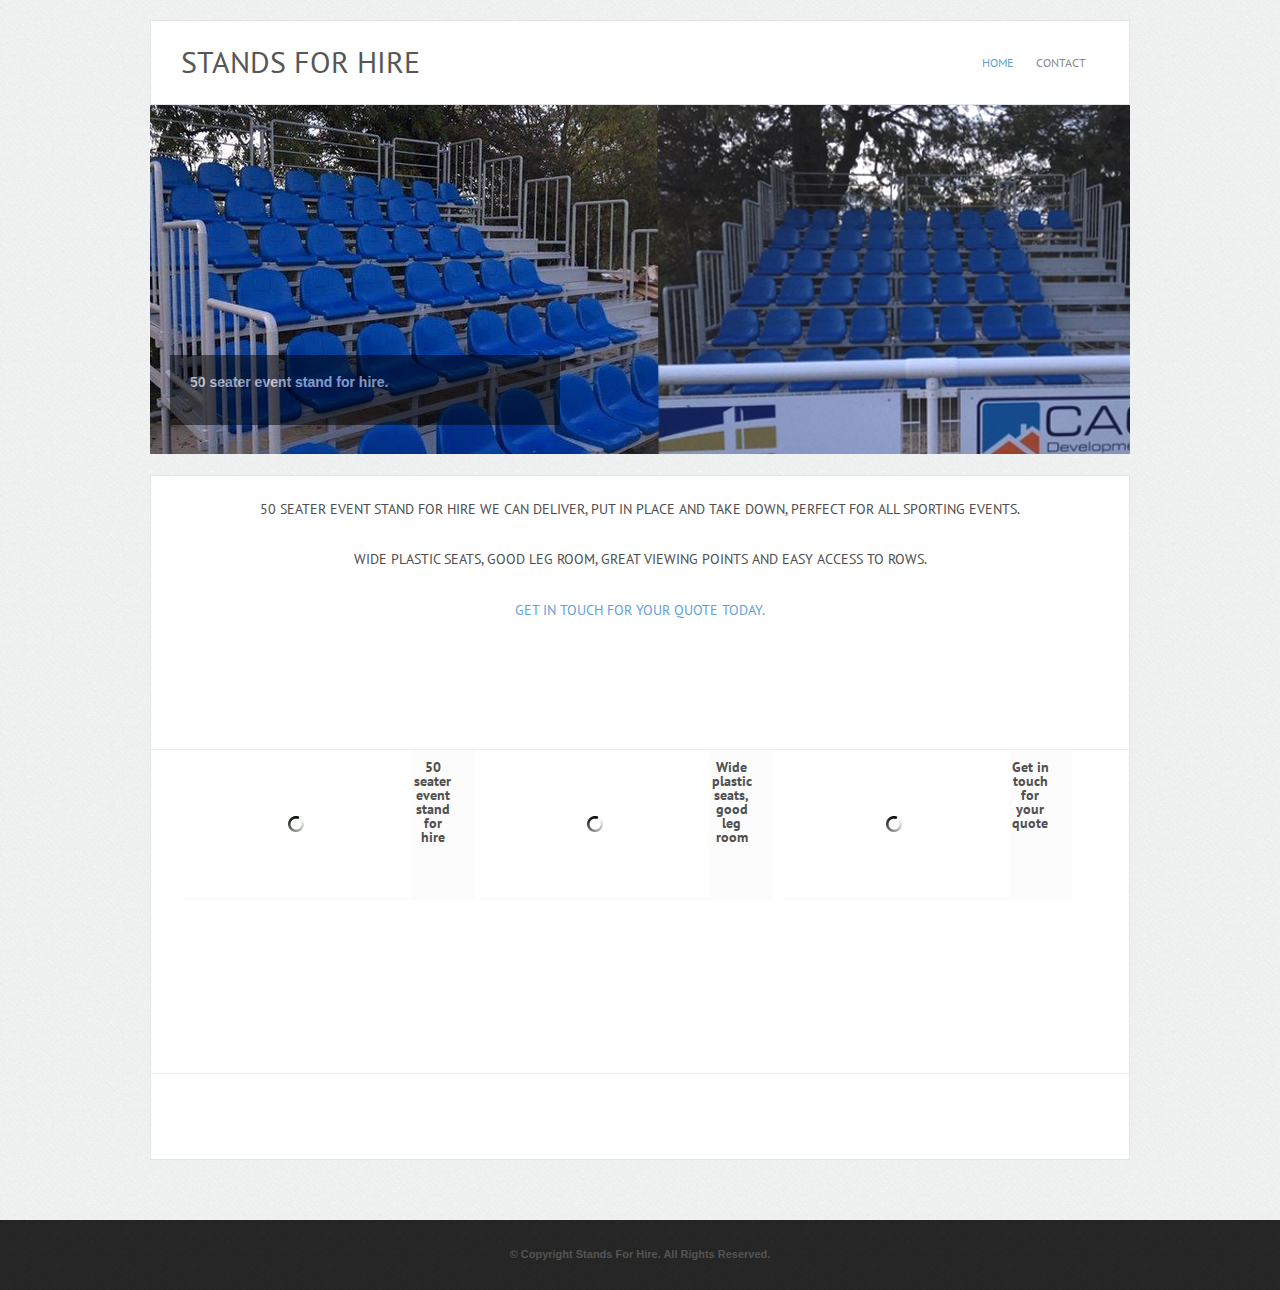
==== index.html @ fceca92c "initial commit" ====
<!DOCTYPE html PUBLIC "-//W3C//DTD XHTML 1.0 Transitional//EN" "http://www.w3.org/TR/xhtml1/DTD/xhtml1-transitional.dtd">

<html xmlns="http://www.w3.org/1999/xhtml">
	<head>
	<title>Stands For Hire - 50 seater event stand for hire.</title>
<meta name="description" content="50 seater event stand for hire we can deliver, put in place and take down, perfect for all sporting events.
 ">
<meta name="keywords" content="Event stands for hire" />
<meta name="robots" content="index, follow" />
	<meta name="viewport" content="width=device-width, initial-scale=1, maximum-scale=1">
	<meta http-equiv="Content-Type" content="text/html; charset=UTF-8" />
	<link href="css/style.css" rel="stylesheet" type="text/css" />
	<link href="css/respon.css" rel="stylesheet" type="text/css" />
	<script src="js/jquery.min.js"></script>
	<script src="js/scripts.js"></script>
	<!--ui_totop START -->
	<link href="ui_totop/css/ui.totop.css" rel="stylesheet" />
	<script src="ui_totop/js/jquery.ui.totop.js" charset="utf-8"></script>
	<!-- ui_totop END -->
	<!-- DC Twitter Starts -->
	<link href="twitter_tweet/jquery.tweet.css" rel="stylesheet" />
	<script src="twitter_tweet/jquery.tweet.js" charset="utf-8"></script>
	<!-- DC Twitter End -->
	<!-- DC jflickrfeed Starts -->
	<link href="flickr/css/dc_jflickrfeed.css" type="text/css" rel="stylesheet" />
	<script src="flickr/js/jflickrfeed.js"></script>
	<!-- DC jflickrfeed: Colorbox Lightbox -->
	<link href="flickr/js/colorbox/colorbox.css" rel="stylesheet" type="text/css" media="screen" />
	<script src="flickr/js/colorbox/jquery.colorbox-min.js"></script>
	<!-- DC jflickrfeed Ends -->
	<!-- slides START -->
	<link rel="stylesheet" href="ios_slider/css/ios_slider.css" type="text/css" media="screen" />
	<script src="ios_slider/js/jquery.iosslider.js"></script>
	<script type="text/javascript" src="ios_slider/js/setting.js"></script>
	<!-- slides END -->
	<!-- preloader Start -->
	<link href="preloader/css/preloader.css" rel="stylesheet" />
	<script src="preloader/js/jquery.preloader.js" charset="utf-8"></script>
	<!-- preloader END -->
	<!-- prettyPhoto Start -->
	<link rel="stylesheet" type="text/css" href="prettyPhoto/css/prettyPhoto.css" />
	<script type="text/javascript" src="prettyPhoto/js/jquery.prettyPhoto.js"></script>
	<!-- prettyPhoto END -->
	<!-- superfish -->
	<link rel="stylesheet" media="screen" href="superfish/css/superfish.css" />
	<script  src="superfish/js/superfish-1.4.8/js/hoverIntent.js"></script>
	<script  src="superfish/js/superfish-1.4.8/js/superfish.js"></script>
	<script  src="superfish/js/superfish-1.4.8/js/supersubs.js"></script>
	<script  src="js/selectnav.min.js"></script>
	<!-- ENDS superfish -->
	<!-- START slider1 -->
	<link rel="stylesheet" href="css/website.css" type="text/css" media="screen"/>
	<script type="text/javascript" src="js/jquery.tinycarousel.min.js"></script>
	<script type="text/javascript">
		$(document).ready(function(){
			$('#slider1').tinycarousel();
			$('#slider2').tinycarousel();
		});
	</script>
	<!-- END slider1 -->
	<!-- Config User Intarface Box Import START -->
	<script type="text/javascript" src="js/head_html_default_block.js"></script>
	<script type="text/javascript" src="js/head_html_block.js"></script>
	<!-- Config User Intarface Box Import END -->

	</head>
	<body>
    <div class="body_pattern">
      <div class="main_resize">
				<br>
        <div class="clr"></div>
        <div class="main_resize_bg">
          <div class="logo"><a href="index.html">Stands For Hire</a></div>
          <nav>
            <script type="text/javascript" src="js/menu_html_block.js"></script>
          </nav>
          <!-- /menu -->
          <div class="clr"></div>
        </div>
        <div class="slider_box">
          <div class = 'iosSlider'>
            <div class = 'slider'>
              <div class = 'item' id = 'item1'>
                <div class = 'caption'> <span><strong>50 seater event stand for hire.</strong><br />
                  <br />
                </div>
              </div>
            </div>
          </div>
          <div class="clr"></div>
          <div class="clr"></div>
        </div>
        <div class="clr"></div>
      </div>
      <div class="clr"></div>
      <!--main_resize end  -->
      <div class="clr"></div>
      <div class="main_resize" id="gallery">
        <div class="main_resize_bg">
          <div class="columns">
            <div class="top_text">
							50 seater event stand for hire we can deliver, put in place and take down, perfect for all sporting events. <br /><br /><br />
							Wide plastic seats, good leg room, great viewing points and easy access to rows. <br /><br /><br />
							<a href="contact.html">Get in touch for your quote today.</a><br /><br /><br /><br /><br /><br /><br />
            </div>
            <div class="clr"></div>
            <div id="slider1">
              <div class="viewport">
                <ul class="overview" style="width: 100%">
                  <li>
                    <div class="center_small_box"> <img  src="images/small-stand1.png" alt="Image" border="0" />
                      <h3> 50 seater event stand for hire</h3>
                    </div>
                  </li>
									<li>
                    <div class="center_small_box"> <img  src="images/small-stand2.png" alt="Image" border="0" />
                      <h3> Wide plastic seats, good leg room</h3>
                    </div>
                  </li>
									<li>
										<div class="center_small_box"> <a href=""> <img src="images/small-stand3.png" alt="Image" border="0" /></a>
											<h3> <a href="contact.html">Get in touch for your quote</a></h3>
										</div>
									</li>
                </ul>
                <div class="clr"></div>
              </div>
              <div class="clr"></div>
            </div>
            <div class="clr"></div>
            <div class="bg_mar"></div>
            <div class="clr"></div>


            <div class="block_margin"></div>
            <div class="clr"></div>
          </div>

          <!--main_resize end  -->
          <div class="clr"></div>
        </div>
        <!--main_resize_bg end  -->
        <div class="clr"></div>
      </div>
      <div class="block_margin"></div>

      <div class="footer">
        <div class="main_resize"> &copy; Copyright Stands For Hire. All Rights Reserved.</div>
        <!--main_resize end  -->
        <div class="clr"></div>
      </div>
    </div>
</body>
</html>
---- css/style.css ----
body_pattern@charset "utf-8";
* { border:0; margin:0 auto; padding:0; outline:none; }
ol, ul, li { list-style:none; }
a { text-decoration:none; }
body { width:100%; margin:0; padding:0; font:normal 12px/150% "Liberation sans", Arial, Helvetica, sans-serif; }
.body_pattern { background: url(../images/main_bg.png);}
.clr { clear:both; padding:0; margin:0; width:auto; font-size:0px; line-height:0px; }
.bg { clear:both; padding:0; margin:20px 0 40px 0; width:auto; border-bottom:1px solid #eeeeee; }
.bg_mar { clear:both; margin:0 -35px; padding:25px 0; border-bottom:1px solid #ededed;}
.sm_bg_bottom { clear:both; background:url(../images/shadow.png) center bottom no-repeat; height:13px;  width:100%; margin:-2px -2px -15px -2px; }
.block_margin { clear:both; margin:20px 0 60px 0; }
.fl { float:left; }
.fl-img { float:left; padding:20px; }
.fr { float:right; }
.fl_t { text-align:left;}
.pad_inside { padding:20px 0;}
h1, h2, h3, h4 { line-height: 120%; }
a { color:#e05d1f;}
p { padding:5px 0;}
h1 { color:#555; font-size:24px; font-weight:bold; padding:20px 0; text-align:left;}
h1 small { color:#939292; font-weight:normal;}
h2 { font-size:12px; color:#555; padding:15px 0 30px 0; display:block; text-transform:uppercase; font-weight:normal; }
h2 small { color:#939292; font-weight:normal;}
h3 small { color:#939292; font-weight:normal;}
figure { margin:0; }
.maps_view { width:99%; height:300px; float:left; position:relative; max-height:100%; max-width:100%; }
iframe { border: 0; margin:0px; padding:0px; outline: none; }
/* responsive image */
img { max-width: 100%; height: auto; }


@media \0screen {
img { width: auto; /* for ie 8 */ }
}

/* IMG  */
a.pic { display: block; position: relative; padding:0; margin:0;}
img.margin_right { margin:0 20px 0 0; }
a.pic img.h { position :absolute; padding:0; top:-1px; bottom:0;  left:0px; visibility:hidden; height: 100%; width: 100%; }
a.pic:hover img.h { background:url(../images/img_z.png) center no-repeat; visibility:visible; }
/* main_page */
.main_resize { width:980px; margin:0 auto; padding:0; max-width: 98%; overflow:; }
.main_resize_bg { border:1px solid #e3e4e4; background:#fff; padding:25px 30px;}
/* header */
.header_text { float:left; width:auto; font-size:11px; color:#ababab; padding:17px 0; margin:0; }
.header_text a { color:#ababab; padding:0 5px;}
/* logo */
.logo { float:left; padding:6px 0 0 0; margin:0; }
.logo a { font-size:30px; color:#565656; text-transform:uppercase; }
/* top_text */
.top_text { margin:0 -35px; padding:0 0 30px 0; border-bottom:1px solid #ededed; line-height:1.2em; font-weight:normal; text-align:center; font-size:14px; text-transform:uppercase; color:#4e4d4d; }
.top_text small { font-size:12px; color:#939292; text-transform:none; }
/* slider_box */
.slider_box { margin:0 auto; padding:0 0 20px 0; }
.slider_box img { padding:0; }
/* center_small_box */
.small_box { width:33%; margin:0 2% 0 0; float:left;}
.center_small_box { margin:0 2% 0 0; float:left; padding:0; width: 100%; margin: 0 auto; }
.center_small_box { padding:0 0 2px 0; background:#fcfcfc;}
.center_small_box:hover { border-bottom:2px solid #64a1d9; padding:0;}
.center_small_box h3 { color:#515050; padding:10px 20px; font-size:14px; text-align:center; line-height:1em; margin:0;}
.center_small_box p { padding:5px 20px; color:#b7b7b7; font-size:11px; }
.small_box h2 { background:#f4f4f4; padding:0; margin:0; font-weight:bold; }
.small_box h2 img { float:left; }
.small_box h2 span { float:left; margin:15px 0 0 15px; white-space:nowrap; overflow:hidden; }

/* Portfolio pages */
.port3 { width:31%; float:left; margin:0 2% 0 0;}
.port2 { width:48%; float:left; margin:0 2% 0 0;}
.center_small_box.port1 { width:99%; margin:25px 0;}
/* BLOG PAGES */
/* left_side */
.left_side_big {  width:30%; float:left; margin:0 7px 15px 0;}
.left_side_big.r {  float:right; margin:0 0 15px 0;}
.left_side_big.last { width:30%; float:right; margin:0 0 15px 0;}
.left_side { float:left; margin:0 7px 15px 0; padding:0;}
.left_side.last { float:right; margin:0 0 15px 0;}

.left_side.small {  width:23%;}
/* ul li */
.left_side_big ul { list-style:none; margin:10px 0; padding:0;}
.left_side_big ul li { padding:5px 10px; margin:3px 0;  background:#eee; color:#333;}
.left_side_big ul li a {color:#333;}
.left_side_big ul li:hover { background:#cecece;}
.right_side_big {  width:60%; float:right; margin:0 0 15px 0;}
.right_side_big.l {float:left;}
.right_side { padding:10px 0;}
/* coment */
.coment1 {  overflow:hidden; margin:3% 0 0 1%; border-top:1px solid #c8c8c8; padding-top:20px; }
.coment2 {  overflow:hidden; margin:3% 0 0 20%; border-top:1px solid #c8c8c8; padding-top:20px; }
/* content_blog */
.content_blog { width:30%; float:left; margin:15px 20px 15px 0; padding:0; }
.content_blog .some_blog { margin:0 0 20px 0; background:url(../images/div_serv_bg.png);}
.content_blog .some_blog h3 { padding:0; margin:0;}
.content_blog .some_blog h3:hover { color:#499bd6;}
.content_blog .some_blog img { float:left; margin:0 20px 0 0;}
.content_blog .some_blog p { margin:0 10px 0 0; padding:0; color:#a9a9a9; font-size:11px;}
/* slider2_post */
.slider2_post { border-bottom:1px solid #ededed; margin:0 0 20px 0;}
.slider2_post h2 { font-size:14px; font-weight:bold; padding:0; margin:0; color:#555;}
.slider2_post h2 small { font-size:10px; text-transform:uppercase; color:#b6b6b6;}
.slider2_post p { color:#a1a0a0; font-size:11px; line-height:1.5em; padding:5px 0;}
.slider2_post img { margin:0 10px 20px 0;}
.slider2_post .data_blog { color:#808080; font-size:11px; font-weight:bold; background:#efefef; text-align: center; padding:10px; float:left; margin:0 10px 30px 0;}
.slider2_post .data_blog:hover { color:#fff; background:#629fd8;}
/* img */
img.banner { border:1px solid #eaeaea; padding:15px 21px; background:#fff; float:left; margin:0 1px 0 0; }
img.banner:hover { border: solid 1px #eaeaea; -moz-box-shadow: 1px 1px 5px #999; -webkit-box-shadow: 1px 1px 5px #999; box-shadow: 1px 1px 5px #999; }
/* prefooter */
.prefooter { background: url(../images/prefooter_bg.png); padding:15px 0; border-top:3px solid #629fd8; margin:0 auto; }
.prefooter h4 { padding:0; margin:0; color:#fff; font-size:30px; font-weight:normal; text-transform:uppercase;}
.prefooter h2 { font-size:12px; color:#fff; text-transform:uppercase; padding:15px 0; margin:0; }
.prefooter p { color:#858585; font-size:12px; line-height:1.5em; padding:5px 0; }
.prefooter a { color:#629fd8; font-style:italic; }
.pref_blog { width:22%; float:left; margin:5px 22px 5px 0; padding:0; }
a.fl { margin:10px 10px 40px 0; float:left; padding:0; }
/* img */
img.fgh { background:#3d3d3d; padding:4px; margin:0 3px 0 0; float:left; }
img.fgh:hover { background:#e05d1f; }
/* Flickr */
.Flickr { float:left; width:20%; margin: 5px 20px 5px 0; }
.Flickr img { padding:3px; background:#484848; float:left; margin:5px 4px 5px 0; }
.Flickr img.last { margin:5px 0; }
.Flickr img:hover { padding:2px; border:1px solid #e05d1f; }
/* footer */
.footer { color:#545454; font-size:11px; font-weight:bold; text-align:center; background:url(../images/footer_bg.png); padding:25px 0; }
.footer a { color:#545454; text-decoration:underline; }
/* slider */
.rslides { position: relative; list-style: none; overflow: hidden; width: 100%; padding: 0; margin: 0; }
.rslides li { position: absolute; display: none; width: 100%; left: 0; top: 0; }
.rslides li:first-child { position: relative; display: block; float: left; }
.rslides img { display: block; height: auto; float: left; width: 100%; border: 0; }
/* img_hover */
img.h2_hover1 { background: url(../images/serv_img_1.png) center no-repeat; }
img.h2_hover2 { background:url(../images/serv_img_2.png) center no-repeat; }
img.h2_hover3 { background:url(../images/serv_img_3.png) center no-repeat; }
img.h2_hover4 { background:url(../images/serv_img_4.png) center no-repeat; }
img.h2_hover1:hover { background: url(../images/serv_img_1_h.png) no-repeat; }
img.h2_hover2:hover { background:url(../images/serv_img_2_h.png) no-repeat; }
img.h2_hover3:hover { background:url(../images/serv_img_3_h.png) no-repeat; }
img.h2_hover4:hover { background:url(../images/serv_img_4_h.png) no-repeat; }
/* RSS */
.RSS { width:auto; margin:0; padding:17px 0; float:right;}
.RSS img { display: inline-table; float:left; margin:0 3px;}
img.rss1 { background:url(../images/f_1.png) no-repeat;}
img.rss2 { background:url(../images/f_2.png) no-repeat;}
img.rss3 { background:url(../images/f_3.png) no-repeat;}
img.rss4 { background:url(../images/f_4.png) no-repeat;}
img.rss5 { background:url(../images/f_5.png) no-repeat;}
img.rss1:hover { background:url(../images/f_1_1.png) no-repeat;}
img.rss2:hover { background:url(../images/f_2_1.png) no-repeat;}
img.rss3:hover { background:url(../images/f_3_1.png) no-repeat;}
img.rss4:hover { background:url(../images/f_4_1.png) no-repeat;}
img.rss5:hover { background:url(../images/f_5_1.png) no-repeat;}
 /* GALLERY START */
 /*4cols_gallery*/
.col44 { width:200px; float:left; padding:0; margin-right:10px; position:relative; top:0px; margin-top:50px; padding-bottom:40px; }
.col44 h3 { position:relative; bottom:0px; margin-bottom:0px; }
.col44 a img { margin-top:0px; }
.col44.last { float:right; margin:0; margin-right:0px; }
.col44.invisible-box { display: none; opacity: 0; z-index: 1; }
/* gallery-categ */
.gallery-categ { margin:0; padding:0; }
.gallery-categ li { padding:0; float:left; border-right:1px solid #CCC; }
.gallery-categ li:last-child { border-right:0; }
.gallery-categ li a { font-weight:bold; display:block; padding:5px 10px; }
.gallery-categ li.active a { text-decoration:underline; }
.img_hover_box.pic a { display: block; position: relative; margin-bottom:15px; }
.img_hover_box.pic a img { margin:0; }
.img_hover_box.pic a img.h { position: absolute; top: 0; left: 0; visibility:hidden; background:none; border:none; height: 100%; width: 100%; }
.img_hover_box.pic a:hover img.h { visibility:visible; }
/*btn*/
.btn { margin:12px 0 0; padding:0px 0px 0; text-align:center; }
.btn a { font-size:11px; color:#8f8f8f; text-transform:uppercase; height:33px; padding:8px 12px; background:#f7f7f7; border:1px solid #ebebeb; font-weight:bold; }
.btn a:hover { color:#fff; background:#ebad00; border-color:#9cac50; }
.btn a span { color:#ebad00; font-size:12px; font-weight:normal; }
.pic img { padding:0px; background:#ffffff; max-width:100%; height: auto; /*}
.pic a:hover img {background:#e1e1df;border:1px solid #e1e1df; /**/ }
.pic img.h { background:none; }
.pic.fl { margin:5px 20px 10px 0; }
.pic.fr { margin:5px 0 20px 10px; }
.img_hover_box.pic a img.r_plus { position: absolute; top: 0; left: 0; visibility:hidden; background:none; border:none; }
.img_hover_box.pic a:hover img.r_plus { visibility:visible; }
.txt { margin-top:50px; }
.widfull .oneThird { width: 95%; }

/*form Contact_us*/
#contactform { margin:0; padding:5px 0; width:99%; }
#contactform * { color:#8b8b8e; }
#contactform ol { margin:0; padding:0; list-style:none; }
#contactform li { margin:0; padding:0; background:none; border:none; display:block; clear:both; }
#contactform li.buttons { margin:5px 0 5px 0; clear:both; }
#contactform label { margin:0; width:99%; padding:6px 0; text-transform:none; float:left; font-weight:normal; color:#8b8b8b; }
#contactform label .ness { color:#656566; }
#contactform label span { color:#8b8b8b; }
#contactform input.text { width:99%; border:1px solid #d3d3d3; margin:5px 0; padding:5px 2px; height:16px; background:#ffffff; float:left; font-size:12px; color:#8b8b8e; }
#contactform textarea { width:99%; border:1px solid #d3d3d3; margin:4px 0; padding:5px 2px; background:#ffffff; float:left; font-size:12px; color:#8b8b8e; }
#contactform li.buttons input { padding:0 0 3px 0; margin:1% 0 0 0; border:0; color:#FFF; float:left; }

.dc_pricingtable03 li h2 { font-size:24px !important;}
.dc_pricingtable03 li h2, .dc_pricingtable03 li h1, .dc_pricingtable03 li h1 span, .dc_pricingtable03 li h3 { color:#fff !important;}
.dc_pricingtable03 li h2.caption { color:#999 !important; font-size:28px !important;}
.dc_pricingtable06 ul li h3 { font-size:28px !important; color:#fff !important; line-height:180% !important;}
.dc_pricingtable05 ul li h3 { font-size:28px !important; line-height:250% !important;}

#slider-wrapper object { width: 100%; }

@media only screen and (max-width: 767px) {
	#slider-wrapper object { height: 250px; }
}

@media only screen and (max-width: 479px) {
	.gap1 iframe { height: 150px; }
}
#slider-wrapper object { width: 100%; }
iframe.wid5 { height: 400px; width: 100%; }
iframe.wid6 { height: 550px; width: 100%; }
iframe.wid7 { height: 400px; width: 100%; }
iframe.wid8 { height: 500px; width: 100%; }




#mailform-subscribe {
	color: #fff;
	padding: 20px 15px;
	text-shadow: 1px 1px #111;
}
#mailform-subscribe input {
	font-size: 13px;
	margin-bottom: 10px;
	padding: 6px 10px;
	border-radius: 6px;
	-moz-border-radius: 3px;
	-webkit-border-radius: 3px;
	border:1px solid #cccccc;
}
#mailform-subscribe input.email {
	background: #fff url(../images/mailform-subscribe.png) no-repeat 10px center;
	padding-left: 32px
}
#mailform-subscribe input[type="submit"] {
	margin: 3px;
	background-color: #999;
	border-bottom: 1px solid rgba(0,0,0,0.25);
	border-radius: 5px;
	color: #ffffff!important;
	text-shadow: 1px 1px #666;
	cursor: pointer;
	display: inline-block;
	padding: 5px 10px 6px;
	position: relative;
	text-decoration: none;
	font-size: 12px;
	line-height: 1;
}
#mailform-subscribe input[type="submit"]:hover {
	background-color: #AAA;
	color: #fff;
}
#mailform-subscribe input[type="submit"]:active {
	top: 1px
}
---- css/respon.css ----
/* responsive width */
@media only screen and (min-width: 768px) and (max-width: 991px) {
	.small_box { width:47%;}
	.Flickr { width:45%;} 
.pref_blog { width:45%;} 
.content_blog { width:27%;}
#dc_pricingtable01 .plan { width: 18% !important; }
}
@media screen and (min-width:480px) and (max-width:768px) {
  /* Target landscape smartphones, portrait tablets, narrow desktops  */
.small_box { width:47%;}
.content_blog { width:99%;}
.Flickr { width:43%;} 
.pref_blog { width:40%;} 
#panel_setting_side { position:absolute; top:50%;}
}

@media screen and (max-width:479px) {
  /* Target portrait smartphones */
.small_box { width:99%;} 
.content_blog { width:99%;}
.Flickr { width:99%;} 
.pref_blog { width:99%;} 
#webstore-navigation li { float:none !important; margin: 5px 0 0 0 !important;}
#catalogue .last-column > div { margin:5px 0 0 0 !important;}
#catalogue .product { float:none !important; width: auto !important;}
#webstore { min-width: auto !important;}

}
@media all and (orientation: landscape) {
  /* Target device in landscape mode */
}

@media all and (orientation: portrait) {
  /* Target device in portrait mode */
}
/* END responsive width */

@charset "utf-8";
/* CSS Document */
.columns:after { clear: both; content: ""; display: block; }
.columns { width: 100%; }

/* */
.oneThird { margin:0.85%; width: 23%; }
/* */
.center_small_box > div:after { clear: both; display: block; }
.center_small_box > div {  position: relative; }
/* img h2 */
h2 img { max-width: 100%; height: auto; }


/*	Less Framework 4
	http://lessframework.com
	by Joni Korpi
	License: http://opensource.org/licenses/mit-license.php	*/


/*	Resets
	------	*/

nav { margin: 0; padding: 0; border: 0; }

article, aside, canvas, figure, figure img, figcaption, hgroup, footer, header, nav, section, audio, video { display: block; }
a img { border: 0; }
/*	Typography presets
	------------------	*/

.gigantic { font-size: 110px; line-height: 120px; letter-spacing: -2px; }
.huge { font-size: 68px; line-height: 72px; letter-spacing: -1px; }
.large { font-size: 42px; line-height: 48px; }
.bigger { font-size: 26px; line-height: 36px; }
.big { font-size: 22px; line-height: 30px; }
body { font: 13px/1.5em Helvetica, Arial, sans-serif; }
.small, small { font-size: 13px; line-height: 18px; }

/* Selection colours (easy to forget) */

::selection {
background: rgb(255,255,158);
}
::-moz-selection {
background: rgb(255,255,158);
}
img::selection {
background: transparent;
}
img::-moz-selection {
background: transparent;
}
body { -webkit-tap-highlight-color: rgb(255,255,158); }
/*		Default Layout: 992px. 
		Gutters: 24px.
		Outer margins: 48px.
		Leftover space for scrollbars @1024px: 32px.
-------------------------------------------------------------------------------
cols    1     2      3      4      5      6      7      8      9      10
px      68    160    252    344    436    528    620    712    804    896    */

body { -webkit-text-size-adjust: 100%; /* Stops Mobile Safari from auto-adjusting font-sizes */ }
.wrapper { width: 852px; padding-left: 68px; }
#main { width: 920px; padding-left: 0px; }
/* #mobile-nav-holder { display: none; } */

.selectnav { display: none; }

/*		Tablet Layout: 768px.
		Gutters: 24px.
		Outer margins: 28px.
		Inherits styles from: Default Layout.
-----------------------------------------------------------------
cols    1     2      3      4      5      6      7      8
px      68    160    252    344    436    528    620    712    */

@media only screen and (min-width: 768px) and (max-width: 991px) {
	/* nav */
	nav {
	}
	#nav li {
		font-size: 13px;
		font-weight: lighter;
	}
	#nav>li ul {
	}
	#nav>li>a>.subheader {
		display: none;
	}
	#mobile-nav-holder {
		display: none;
	}
}



/*		Mobile Layout: 320px.
		Gutters: 24px.
		Outer margins: 34px.
		Inherits styles from: Default Layout.
---------------------------------------------
cols    1     2      3
px      68    160    252    */

@media only screen and (max-width: 767px) {
	.js nav { width:100%; padding:10px 0 0 0; }
	.js #nav { display: none; }
	.js .selectnav { display: block; width:100%; padding:0; background:#FFF; padding:3px 5px; font-size: 16px; border: 1px solid #ccc;height: 30px; }
	.js .selectnav option { font-size:14px; padding:5px; }
	.logo { float:none;}
}



/*		Wide Mobile Layout: 480px.
		Gutters: 24px.
		Outer margins: 22px.
		Inherits styles from: Default Layout, Mobile Layout.
------------------------------------------------------------
cols    1     2      3      4      5
px      68    160    252    344    436    */

@media only screen and (min-width: 480px) and (max-width: 767px) {

}
				@media only screen and (min-width: 768px) and (max-width: 959px) {
			iframe.wid5 { height: 250px; width: 100%; }
			iframe.wid6 { height: 330px; }
			iframe.wid7 { height: 300px; width: 100%; }
}
@media only screen and (max-width: 767px) {
	iframe.wid5 { height: 250px; width: 100%; }
		iframe.wid6 { height: 300px; }
		iframe.wid7 { height: 300px; width: 100%; }
		iframe.wid8 { height: 280px; width: 100%; }
}

@media only screen and (max-width: 479px) {
	iframe.wid5 { height: 130px; width: 100%; }
	iframe.wid6 { height: 300px; }
	#slider-wrapper object { width: 100%; height: 200px; }
}
---- ui_totop/css/ui.totop.css ----
/*
|--------------------------------------------------------------------------
| UItoTop jQuery Plugin 1.2
| http://www.mattvarone.com/web-design/uitotop-jquery-plugin/
|--------------------------------------------------------------------------
*/

#toTop { z-index:9999; display:none; text-decoration:none; position:fixed; bottom:10px; right:10px; overflow:hidden; width:35px; height:35px; border:none; text-indent:100%; background:url(../images/ui.totop.png) no-repeat left top; }
#toTopHover { background:url(../images/ui.totop.png) no-repeat left -35px; width:35px; height:35px; display:block; overflow:hidden; float:left; opacity: 0; -moz-opacity: 0; filter:alpha(opacity=0); }
#toTop:active, #toTop:focus { outline:none; }
---- flickr/css/dc_jflickrfeed.css ----
/* dCodes Framework */
#dc_jflickr_feed_container{margin:0 auto;padding:8px;text-align:left;width:100%}.dc_jflickr_thumbs{margin:0;overflow:hidden;padding:0}.dc_jflickr_thumbs li{border:1px solid #ccc;float:left;list-style:none;margin:1px}.dc_jflickr_thumbs li:hover{border:1px solid #09C}.dc_jflickr_thumbs li a{}.dc_jflickr_thumbs li img{display:block}.dc_jflickr_thumbs li a img{border:none}#dc_jflickr_slider_container{margin:0 auto;padding:8px}#dc_flickr_slider{background-color:#000;border:8px solid #fff;box-shadow:2px 2px 6px rgba(0,0,0,0.3);height:333px;margin:0;padding:0;padding:0px;width:500px}#dc_flickr_slider li{height:333px;list-style:none;margin:0;overflow:hidden;padding:0px;position:relative;width:500px}#dc_flickr_slider li div{background:#000;bottom:3px;color:white;font-size:12px;left:3px;opacity:.8;padding:3px;position:absolute;width:494px}.flickr_slider_nav{margin:8px}#flickr_slider_prev{padding:8px;text-decoration:none}#flickr_slider_prev:hover{color:#666}#flickr_slider_next{padding:8px;text-decoration:none}#flickr_slider_next:hover{color:#666}
---- flickr/js/colorbox/colorbox.css ----
/*
    ColorBox Core Style
    The following rules are the styles that are consistant between themes.
    Avoid changing this area to maintain compatability with future versions of ColorBox.
*/
#colorbox, #cboxOverlay, #cboxWrapper {
	position: absolute;
	top: 0;
	left: 0;
	z-index: 9999;
	overflow: hidden;
}
#cboxOverlay {
	position: fixed;
	width: 100%;
	height: 100%;
}
#cboxMiddleLeft, #cboxBottomLeft {
	clear: left;
}
#cboxContent {
	position: relative;
}
#cboxLoadedContent {
	overflow: auto;
}
#cboxLoadedContent iframe {
	display: block;
	width: 100%;
	height: 100%;
	border: 0;
}
#cboxTitle {
	margin: 0;
}
#cboxLoadingOverlay, #cboxLoadingGraphic {
	position: absolute;
	top: 0;
	left: 0;
	width: 100%;
}
#cboxPrevious, #cboxNext, #cboxClose, #cboxSlideshow {
	cursor: pointer;
}
/* 
    ColorBox example user style
    The following rules are ordered and tabbed in a way that represents the
    order/nesting of the generated HTML, so that the structure easier to understand.
*/
#cboxOverlay {
	background: #000;
}
#colorbox {
}
#cboxContent {
	margin-top: 20px;
}
#cboxLoadedContent {
	background: #000;
	padding: 5px;
}
#cboxTitle {
	position: absolute;
	top: -20px;
	left: 0;
	color: #ccc;
}
#cboxCurrent {
	position: absolute;
	top: -20px;
	right: 0px;
	color: #ccc;
}
#cboxSlideshow {
	position: absolute;
	top: -20px;
	right: 90px;
	color: #fff;
}
#cboxPrevious {
	position: absolute;
	top: 50%;
	left: 5px;
	margin-top: -32px;
	background: url(images/controls.png) top left no-repeat;
	width: 28px;
	height: 65px;
	text-indent: -9999px;
}
#cboxPrevious.hover {
	background-position: bottom left;
}
#cboxNext {
	position: absolute;
	top: 50%;
	right: 5px;
	margin-top: -32px;
	background: url(images/controls.png) top right no-repeat;
	width: 28px;
	height: 65px;
	text-indent: -9999px;
}
#cboxNext.hover {
	background-position: bottom right;
}
#cboxLoadingOverlay {
	background: #000;
}
#cboxLoadingGraphic {
	background: url(images/loading.gif) center center no-repeat;
}
#cboxClose {
	position: absolute;
	top: 5px;
	right: 5px;
	display: block;
	background: url(images/controls.png) top center no-repeat;
	width: 38px;
	height: 19px;
	text-indent: -9999px;
}
#cboxClose.hover {
	background-position: bottom center;
}
---- ios_slider/css/ios_slider.css ----
.iosSlider { width:100%; height:350px; }
.iosSlider .slider { width:100%; height:350px; }
.iosSlider .slider .item { width: 100%; height: 349px; margin:0;  }
.iosSlider .slider #item1 { background: url(../../images/large-stand-banner.png) no-repeat 0 0; }
.iosSlider .slider #item2 { background: url(http://pimg.co/p/1000x400/123321/fff/img.png) no-repeat 0 0; }
.iosSlider .slider #item3 { background: url(http://pimg.co/p/1000x400/321321/fff/img.png) no-repeat 0 0; }
.iosSlider .slider #item4 { background: url(http://pimg.co/p/1000x400/777ggg/fff/img.png) no-repeat 0 0; }

.iosSlider .slider .item .caption { background: #000; opacity: 0.5;  filter: alpha(opacity:50); z-index: 0;  position: absolute; bottom:30px; left:20px; width:350px; padding:20px; text-align:left; }
.iosSlider .slider .item .caption span { font: normal 11px/15px "Helvetica Neue", Helvetica, Arial, sans-serif; color: #fff; position: relative; top: 0; left: 0; z-index: 1; }
.iosSlider .slider .item .caption strong { font-size:14px; color:#fff; padding:0 0 10px 0; margin:0 0 20px 0;}


.iosSliderButtons { max-width:100%; height:82px; }
.iosSliderButtons .button { margin:0; width:24.8%; height:50px; opacity: 0.5; float:left;  border-right:1px solid #e7e7e7; background:#fff; border-bottom:3px solid #e7e7e7;  filter: alpha(opacity:50);}
.iosSliderButtons #item { padding:20px 0 0 0; text-align:center;}
.iosSliderButtons #item span { padding:0; color:#a9a9a9; font-size:11px;}
.iosSliderButtons #item strong { padding:0; font-size:14px; color:#505050;}
.iosSliderButtons #item span:hover {color:#000; }
.iosSliderButtons #item strong:hover { color:#b14127;}
.iosSliderButtons .first {}
.iosSliderButtons .selected {border-bottom:3px solid #993f2a;  color:#000;}
.iosSliderButtons .button:hover { border-bottom:3px solid #bebebe; color:#b14127;}

/* responsive width */
@media only screen and (min-width: 768px) and (max-width: 991px) {

}
@media screen and (min-width:480px) and (max-width:768px) {
  /* Target landscape smartphones, portrait tablets, narrow desktops  */

.iosSliderButtons .button { width:49%;}
}

@media screen and (max-width:479px) {
  /* Target portrait smartphones */

.iosSliderButtons .button { width:100%;}
}
---- preloader/css/preloader.css ----
@charset "utf-8";
/* CSS Document */
.preloader { background:url(../images/preloader-gallery.gif) center no-repeat #ffffff; float:left;  }
---- prettyPhoto/css/prettyPhoto.css ----
/* ------------------------------------------------------------------------
	This you can edit.
------------------------------------------------------------------------- */

	/* ----------------------------------
		Default Theme
	----------------------------------- */

	div.pp_default .pp_top,
	div.pp_default .pp_top .pp_middle,
	div.pp_default .pp_top .pp_left,
	div.pp_default .pp_top .pp_right,
	div.pp_default .pp_bottom,
	div.pp_default .pp_bottom .pp_left,
	div.pp_default .pp_bottom .pp_middle,
	div.pp_default .pp_bottom .pp_right { height: 13px; }
	
	div.pp_default .pp_top .pp_left { background: url(../images/prettyPhoto/default/sprite.png) -78px -93px no-repeat; } /* Top left corner */
	div.pp_default .pp_top .pp_middle { background: url(../images/prettyPhoto/default/sprite_x.png) top left repeat-x; } /* Top pattern/color */
	div.pp_default .pp_top .pp_right { background: url(../images/prettyPhoto/default/sprite.png) -112px -93px no-repeat; } /* Top right corner */
	
	div.pp_default .pp_content .ppt { color: #f8f8f8; }
	div.pp_default .pp_content_container .pp_left { background: url(../images/prettyPhoto/default/sprite_y.png) -7px 0 repeat-y; padding-left: 13px; }
	div.pp_default .pp_content_container .pp_right { background: url(../images/prettyPhoto/default/sprite_y.png) top right repeat-y; padding-right: 13px; }
	div.pp_default .pp_content { background-color: #fff; } /* Content background */
	div.pp_default .pp_next:hover { background: url(../images/prettyPhoto/default/sprite_next.png) center right  no-repeat; cursor: pointer; } /* Next button */
	div.pp_default .pp_previous:hover { background: url(../images/prettyPhoto/default/sprite_prev.png) center left no-repeat; cursor: pointer; } /* Previous button */
	div.pp_default .pp_expand { background: url(../images/prettyPhoto/default/sprite.png) 0 -29px no-repeat; cursor: pointer; width: 28px; height: 28px; } /* Expand button */
	div.pp_default .pp_expand:hover { background: url(../images/prettyPhoto/default/sprite.png) 0 -56px no-repeat; cursor: pointer; } /* Expand button hover */
	div.pp_default .pp_contract { background: url(../images/prettyPhoto/default/sprite.png) 0 -84px no-repeat; cursor: pointer; width: 28px; height: 28px; } /* Contract button */
	div.pp_default .pp_contract:hover { background: url(../images/prettyPhoto/default/sprite.png) 0 -113px no-repeat; cursor: pointer; } /* Contract button hover */
	div.pp_default .pp_close { width: 30px; height: 30px; background: url(../images/prettyPhoto/default/sprite.png) 2px 1px no-repeat; cursor: pointer; } /* Close button */
	div.pp_default #pp_full_res .pp_inline { color: #000; } 
	div.pp_default .pp_gallery ul li a { background: url(../images/prettyPhoto/default/default_thumb.png) center center #f8f8f8; border:1px solid #aaa; }
	div.pp_default .pp_gallery ul li a:hover,
	div.pp_default .pp_gallery ul li.selected a { border-color: #fff; }
	div.pp_default .pp_social { margin-top: 7px; }

	div.pp_default .pp_gallery a.pp_arrow_previous,
	div.pp_default .pp_gallery a.pp_arrow_next { position: static; left: auto; }
	div.pp_default .pp_nav .pp_play,
	div.pp_default .pp_nav .pp_pause { background: url(../images/prettyPhoto/default/sprite.png) -51px 1px no-repeat; height:30px; width:30px; }
	div.pp_default .pp_nav .pp_pause { background-position: -51px -29px; }
	div.pp_default .pp_details { position: relative; }
	div.pp_default a.pp_arrow_previous,
	div.pp_default a.pp_arrow_next { background: url(../images/prettyPhoto/default/sprite.png) -31px -3px no-repeat; height: 20px; margin: 4px 0 0 0; width: 20px; }
	div.pp_default a.pp_arrow_next { left: 52px; background-position: -82px -3px; } /* The next arrow in the bottom nav */
	div.pp_default .pp_content_container .pp_details { margin-top: 5px; }
	div.pp_default .pp_nav { clear: none; height: 30px; width: 110px; position: relative; }
	div.pp_default .pp_nav .currentTextHolder{ font-family: Georgia; font-style: italic; color:#999; font-size: 11px; left: 75px; line-height: 25px; margin: 0; padding: 0 0 0 10px; position: absolute; top: 2px; }
	
	div.pp_default .pp_close:hover, div.pp_default .pp_nav .pp_play:hover, div.pp_default .pp_nav .pp_pause:hover, div.pp_default .pp_arrow_next:hover, div.pp_default .pp_arrow_previous:hover { opacity:0.7; }

	div.pp_default .pp_description{ font-size: 11px; font-weight: bold; line-height: 14px; margin: 5px 50px 5px 0; }

	div.pp_default .pp_bottom .pp_left { background: url(../images/prettyPhoto/default/sprite.png) -78px -127px no-repeat; } /* Bottom left corner */
	div.pp_default .pp_bottom .pp_middle { background: url(../images/prettyPhoto/default/sprite_x.png) bottom left repeat-x; } /* Bottom pattern/color */
	div.pp_default .pp_bottom .pp_right { background: url(../images/prettyPhoto/default/sprite.png) -112px -127px no-repeat; } /* Bottom right corner */

	div.pp_default .pp_loaderIcon { background: url(../images/prettyPhoto/default/loader.gif) center center no-repeat; } /* Loader icon */

	
	/* ----------------------------------
		Light Rounded Theme
	----------------------------------- */


	div.light_rounded .pp_top .pp_left { background: url(../images/prettyPhoto/light_rounded/sprite.png) -88px -53px no-repeat; } /* Top left corner */
	div.light_rounded .pp_top .pp_middle { background: #fff; } /* Top pattern/color */
	div.light_rounded .pp_top .pp_right { background: url(../images/prettyPhoto/light_rounded/sprite.png) -110px -53px no-repeat; } /* Top right corner */
	
	div.light_rounded .pp_content .ppt { color: #000; }
	div.light_rounded .pp_content_container .pp_left,
	div.light_rounded .pp_content_container .pp_right { background: #fff; }
	div.light_rounded .pp_content { background-color: #fff; } /* Content background */
	div.light_rounded .pp_next:hover { background: url(../images/prettyPhoto/light_rounded/btnNext.png) center right  no-repeat; cursor: pointer; } /* Next button */
	div.light_rounded .pp_previous:hover { background: url(../images/prettyPhoto/light_rounded/btnPrevious.png) center left no-repeat; cursor: pointer; } /* Previous button */
	div.light_rounded .pp_expand { background: url(../images/prettyPhoto/light_rounded/sprite.png) -31px -26px no-repeat; cursor: pointer; } /* Expand button */
	div.light_rounded .pp_expand:hover { background: url(../images/prettyPhoto/light_rounded/sprite.png) -31px -47px no-repeat; cursor: pointer; } /* Expand button hover */
	div.light_rounded .pp_contract { background: url(../images/prettyPhoto/light_rounded/sprite.png) 0 -26px no-repeat; cursor: pointer; } /* Contract button */
	div.light_rounded .pp_contract:hover { background: url(../images/prettyPhoto/light_rounded/sprite.png) 0 -47px no-repeat; cursor: pointer; } /* Contract button hover */
	div.light_rounded .pp_close { width: 75px; height: 22px; background: url(../images/prettyPhoto/light_rounded/sprite.png) -1px -1px no-repeat; cursor: pointer; } /* Close button */
	div.light_rounded .pp_details { position: relative; }
	div.light_rounded .pp_description { margin-right: 85px; }
	div.light_rounded #pp_full_res .pp_inline { color: #000; } 
	div.light_rounded .pp_gallery a.pp_arrow_previous,
	div.light_rounded .pp_gallery a.pp_arrow_next { margin-top: 12px !important; }
	div.light_rounded .pp_nav .pp_play { background: url(../images/prettyPhoto/light_rounded/sprite.png) -1px -100px no-repeat; height: 15px; width: 14px; }
	div.light_rounded .pp_nav .pp_pause { background: url(../images/prettyPhoto/light_rounded/sprite.png) -24px -100px no-repeat; height: 15px; width: 14px; }

	div.light_rounded .pp_arrow_previous { background: url(../images/prettyPhoto/light_rounded/sprite.png) 0 -71px no-repeat; } /* The previous arrow in the bottom nav */
		div.light_rounded .pp_arrow_previous.disabled { background-position: 0 -87px; cursor: default; }
	div.light_rounded .pp_arrow_next { background: url(../images/prettyPhoto/light_rounded/sprite.png) -22px -71px no-repeat; } /* The next arrow in the bottom nav */
		div.light_rounded .pp_arrow_next.disabled { background-position: -22px -87px; cursor: default; }

	div.light_rounded .pp_bottom .pp_left { background: url(../images/prettyPhoto/light_rounded/sprite.png) -88px -80px no-repeat; } /* Bottom left corner */
	div.light_rounded .pp_bottom .pp_middle { background: #fff; } /* Bottom pattern/color */
	div.light_rounded .pp_bottom .pp_right { background: url(../images/prettyPhoto/light_rounded/sprite.png) -110px -80px no-repeat; } /* Bottom right corner */

	div.light_rounded .pp_loaderIcon { background: url(../images/prettyPhoto/light_rounded/loader.gif) center center no-repeat; } /* Loader icon */
	
	/* ----------------------------------
		Dark Rounded Theme
	----------------------------------- */
	
	div.dark_rounded .pp_top .pp_left { background: url(../images/prettyPhoto/dark_rounded/sprite.png) -88px -53px no-repeat; } /* Top left corner */
	div.dark_rounded .pp_top .pp_middle { background: url(../images/prettyPhoto/dark_rounded/contentPattern.png) top left repeat; } /* Top pattern/color */
	div.dark_rounded .pp_top .pp_right { background: url(../images/prettyPhoto/dark_rounded/sprite.png) -110px -53px no-repeat; } /* Top right corner */
	
	div.dark_rounded .pp_content_container .pp_left { background: url(../images/prettyPhoto/dark_rounded/contentPattern.png) top left repeat-y; } /* Left Content background */
	div.dark_rounded .pp_content_container .pp_right { background: url(../images/prettyPhoto/dark_rounded/contentPattern.png) top right repeat-y; } /* Right Content background */
	div.dark_rounded .pp_content { background: url(../images/prettyPhoto/dark_rounded/contentPattern.png) top left repeat; } /* Content background */
	div.dark_rounded .pp_next:hover { background: url(../images/prettyPhoto/dark_rounded/btnNext.png) center right  no-repeat; cursor: pointer; } /* Next button */
	div.dark_rounded .pp_previous:hover { background: url(../images/prettyPhoto/dark_rounded/btnPrevious.png) center left no-repeat; cursor: pointer; } /* Previous button */
	div.dark_rounded .pp_expand { background: url(../images/prettyPhoto/dark_rounded/sprite.png) -31px -26px no-repeat; cursor: pointer; } /* Expand button */
	div.dark_rounded .pp_expand:hover { background: url(../images/prettyPhoto/dark_rounded/sprite.png) -31px -47px no-repeat; cursor: pointer; } /* Expand button hover */
	div.dark_rounded .pp_contract { background: url(../images/prettyPhoto/dark_rounded/sprite.png) 0 -26px no-repeat; cursor: pointer; } /* Contract button */
	div.dark_rounded .pp_contract:hover { background: url(../images/prettyPhoto/dark_rounded/sprite.png) 0 -47px no-repeat; cursor: pointer; } /* Contract button hover */
	div.dark_rounded .pp_close { width: 75px; height: 22px; background: url(../images/prettyPhoto/dark_rounded/sprite.png) -1px -1px no-repeat; cursor: pointer; } /* Close button */
	div.dark_rounded .pp_details { position: relative; }
	div.dark_rounded .pp_description { margin-right: 85px; }
	div.dark_rounded .currentTextHolder { color: #c4c4c4; }
	div.dark_rounded .pp_description { color: #fff; }
	div.dark_rounded #pp_full_res .pp_inline { color: #fff; }
	div.dark_rounded .pp_gallery a.pp_arrow_previous,
	div.dark_rounded .pp_gallery a.pp_arrow_next { margin-top: 12px !important; }
	div.dark_rounded .pp_nav .pp_play { background: url(../images/prettyPhoto/dark_rounded/sprite.png) -1px -100px no-repeat; height: 15px; width: 14px; }
	div.dark_rounded .pp_nav .pp_pause { background: url(../images/prettyPhoto/dark_rounded/sprite.png) -24px -100px no-repeat; height: 15px; width: 14px; }

	div.dark_rounded .pp_arrow_previous { background: url(../images/prettyPhoto/dark_rounded/sprite.png) 0 -71px no-repeat; } /* The previous arrow in the bottom nav */
		div.dark_rounded .pp_arrow_previous.disabled { background-position: 0 -87px; cursor: default; }
	div.dark_rounded .pp_arrow_next { background: url(../images/prettyPhoto/dark_rounded/sprite.png) -22px -71px no-repeat; } /* The next arrow in the bottom nav */
		div.dark_rounded .pp_arrow_next.disabled { background-position: -22px -87px; cursor: default; }

	div.dark_rounded .pp_bottom .pp_left { background: url(../images/prettyPhoto/dark_rounded/sprite.png) -88px -80px no-repeat; } /* Bottom left corner */
	div.dark_rounded .pp_bottom .pp_middle { background: url(../images/prettyPhoto/dark_rounded/contentPattern.png) top left repeat; } /* Bottom pattern/color */
	div.dark_rounded .pp_bottom .pp_right { background: url(../images/prettyPhoto/dark_rounded/sprite.png) -110px -80px no-repeat; } /* Bottom right corner */

	div.dark_rounded .pp_loaderIcon { background: url(../images/prettyPhoto/dark_rounded/loader.gif) center center no-repeat; } /* Loader icon */
	
	
	/* ----------------------------------
		Dark Square Theme
	----------------------------------- */
	
	div.dark_square .pp_left ,
	div.dark_square .pp_middle,
	div.dark_square .pp_right,
	div.dark_square .pp_content { background: #000; }
	
	div.dark_square .currentTextHolder { color: #c4c4c4; }
	div.dark_square .pp_description { color: #fff; }
	div.dark_square .pp_loaderIcon { background: url(../images/prettyPhoto/dark_square/loader.gif) center center no-repeat; } /* Loader icon */
	
	div.dark_square .pp_expand { background: url(../images/prettyPhoto/dark_square/sprite.png) -31px -26px no-repeat; cursor: pointer; } /* Expand button */
	div.dark_square .pp_expand:hover { background: url(../images/prettyPhoto/dark_square/sprite.png) -31px -47px no-repeat; cursor: pointer; } /* Expand button hover */
	div.dark_square .pp_contract { background: url(../images/prettyPhoto/dark_square/sprite.png) 0 -26px no-repeat; cursor: pointer; } /* Contract button */
	div.dark_square .pp_contract:hover { background: url(../images/prettyPhoto/dark_square/sprite.png) 0 -47px no-repeat; cursor: pointer; } /* Contract button hover */
	div.dark_square .pp_close { width: 75px; height: 22px; background: url(../images/prettyPhoto/dark_square/sprite.png) -1px -1px no-repeat; cursor: pointer; } /* Close button */
	div.dark_square .pp_details { position: relative; }
	div.dark_square .pp_description { margin: 0 85px 0 0; }
	div.dark_square #pp_full_res .pp_inline { color: #fff; }
	div.dark_square .pp_gallery a.pp_arrow_previous,
	div.dark_square .pp_gallery a.pp_arrow_next { margin-top: 12px !important; }
	div.dark_square .pp_nav { clear: none; }
	div.dark_square .pp_nav .pp_play { background: url(../images/prettyPhoto/dark_square/sprite.png) -1px -100px no-repeat; height: 15px; width: 14px; }
	div.dark_square .pp_nav .pp_pause { background: url(../images/prettyPhoto/dark_square/sprite.png) -24px -100px no-repeat; height: 15px; width: 14px; }
	
	div.dark_square .pp_arrow_previous { background: url(../images/prettyPhoto/dark_square/sprite.png) 0 -71px no-repeat; } /* The previous arrow in the bottom nav */
		div.dark_square .pp_arrow_previous.disabled { background-position: 0 -87px; cursor: default; }
	div.dark_square .pp_arrow_next { background: url(../images/prettyPhoto/dark_square/sprite.png) -22px -71px no-repeat; } /* The next arrow in the bottom nav */
		div.dark_square .pp_arrow_next.disabled { background-position: -22px -87px; cursor: default; }
	
	div.dark_square .pp_next:hover { background: url(../images/prettyPhoto/dark_square/btnNext.png) center right  no-repeat; cursor: pointer; } /* Next button */
	div.dark_square .pp_previous:hover { background: url(../images/prettyPhoto/dark_square/btnPrevious.png) center left no-repeat; cursor: pointer; } /* Previous button */


	/* ----------------------------------
		Light Square Theme
	----------------------------------- */
	
	div.light_square .pp_left ,
	div.light_square .pp_middle,
	div.light_square .pp_right,
	div.light_square .pp_content { background: #fff; }
	
	div.light_square .pp_content .ppt { color: #000; }
	div.light_square .pp_expand { background: url(../images/prettyPhoto/light_square/sprite.png) -31px -26px no-repeat; cursor: pointer; } /* Expand button */
	div.light_square .pp_expand:hover { background: url(../images/prettyPhoto/light_square/sprite.png) -31px -47px no-repeat; cursor: pointer; } /* Expand button hover */
	div.light_square .pp_contract { background: url(../images/prettyPhoto/light_square/sprite.png) 0 -26px no-repeat; cursor: pointer; } /* Contract button */
	div.light_square .pp_contract:hover { background: url(../images/prettyPhoto/light_square/sprite.png) 0 -47px no-repeat; cursor: pointer; } /* Contract button hover */
	div.light_square .pp_close { width: 75px; height: 22px; background: url(../images/prettyPhoto/light_square/sprite.png) -1px -1px no-repeat; cursor: pointer; } /* Close button */
	div.light_square .pp_details { position: relative; }
	div.light_square .pp_description { margin-right: 85px; }
	div.light_square #pp_full_res .pp_inline { color: #000; }
	div.light_square .pp_gallery a.pp_arrow_previous,
	div.light_square .pp_gallery a.pp_arrow_next { margin-top: 12px !important; }
	div.light_square .pp_nav .pp_play { background: url(../images/prettyPhoto/light_square/sprite.png) -1px -100px no-repeat; height: 15px; width: 14px; }
	div.light_square .pp_nav .pp_pause { background: url(../images/prettyPhoto/light_square/sprite.png) -24px -100px no-repeat; height: 15px; width: 14px; }
	
	div.light_square .pp_arrow_previous { background: url(../images/prettyPhoto/light_square/sprite.png) 0 -71px no-repeat; } /* The previous arrow in the bottom nav */
		div.light_square .pp_arrow_previous.disabled { background-position: 0 -87px; cursor: default; }
	div.light_square .pp_arrow_next { background: url(../images/prettyPhoto/light_square/sprite.png) -22px -71px no-repeat; } /* The next arrow in the bottom nav */
		div.light_square .pp_arrow_next.disabled { background-position: -22px -87px; cursor: default; }
	
	div.light_square .pp_next:hover { background: url(../images/prettyPhoto/light_square/btnNext.png) center right  no-repeat; cursor: pointer; } /* Next button */
	div.light_square .pp_previous:hover { background: url(../images/prettyPhoto/light_square/btnPrevious.png) center left no-repeat; cursor: pointer; } /* Previous button */
	
	div.light_square .pp_loaderIcon { background: url(../images/prettyPhoto/light_rounded/loader.gif) center center no-repeat; } /* Loader icon */


	/* ----------------------------------
		Facebook style Theme
	----------------------------------- */
	
	div.facebook .pp_top .pp_left { background: url(../images/prettyPhoto/facebook/sprite.png) -88px -53px no-repeat; } /* Top left corner */
	div.facebook .pp_top .pp_middle { background: url(../images/prettyPhoto/facebook/contentPatternTop.png) top left repeat-x; } /* Top pattern/color */
	div.facebook .pp_top .pp_right { background: url(../images/prettyPhoto/facebook/sprite.png) -110px -53px no-repeat; } /* Top right corner */
	
	div.facebook .pp_content .ppt { color: #000; }
	div.facebook .pp_content_container .pp_left { background: url(../images/prettyPhoto/facebook/contentPatternLeft.png) top left repeat-y; } /* Content background */
	div.facebook .pp_content_container .pp_right { background: url(../images/prettyPhoto/facebook/contentPatternRight.png) top right repeat-y; } /* Content background */
	div.facebook .pp_content { background: #fff; } /* Content background */
	div.facebook .pp_expand { background: url(../images/prettyPhoto/facebook/sprite.png) -31px -26px no-repeat; cursor: pointer; } /* Expand button */
	div.facebook .pp_expand:hover { background: url(../images/prettyPhoto/facebook/sprite.png) -31px -47px no-repeat; cursor: pointer; } /* Expand button hover */
	div.facebook .pp_contract { background: url(../images/prettyPhoto/facebook/sprite.png) 0 -26px no-repeat; cursor: pointer; } /* Contract button */
	div.facebook .pp_contract:hover { background: url(../images/prettyPhoto/facebook/sprite.png) 0 -47px no-repeat; cursor: pointer; } /* Contract button hover */
	div.facebook .pp_close { width: 22px; height: 22px; background: url(../images/prettyPhoto/facebook/sprite.png) -1px -1px no-repeat; cursor: pointer; } /* Close button */
	div.facebook .pp_details { position: relative; }
	div.facebook .pp_description { margin: 0 37px 0 0; }
	div.facebook #pp_full_res .pp_inline { color: #000; } 
	div.facebook .pp_loaderIcon { background: url(../images/prettyPhoto/facebook/loader.gif) center center no-repeat; } /* Loader icon */
	
	div.facebook .pp_arrow_previous { background: url(../images/prettyPhoto/facebook/sprite.png) 0 -71px no-repeat; height: 22px; margin-top: 0; width: 22px; } /* The previous arrow in the bottom nav */
		div.facebook .pp_arrow_previous.disabled { background-position: 0 -96px; cursor: default; }
	div.facebook .pp_arrow_next { background: url(../images/prettyPhoto/facebook/sprite.png) -32px -71px no-repeat; height: 22px; margin-top: 0; width: 22px; } /* The next arrow in the bottom nav */
		div.facebook .pp_arrow_next.disabled { background-position: -32px -96px; cursor: default; }
	div.facebook .pp_nav { margin-top: 0; }
	div.facebook .pp_nav p { font-size: 15px; padding: 0 3px 0 4px; }
	div.facebook .pp_nav .pp_play { background: url(../images/prettyPhoto/facebook/sprite.png) -1px -123px no-repeat; height: 22px; width: 22px; }
	div.facebook .pp_nav .pp_pause { background: url(../images/prettyPhoto/facebook/sprite.png) -32px -123px no-repeat; height: 22px; width: 22px; }
	
	div.facebook .pp_next:hover { background: url(../images/prettyPhoto/facebook/btnNext.png) center right no-repeat; cursor: pointer; } /* Next button */
	div.facebook .pp_previous:hover { background: url(../images/prettyPhoto/facebook/btnPrevious.png) center left no-repeat; cursor: pointer; } /* Previous button */
	
	div.facebook .pp_bottom .pp_left { background: url(../images/prettyPhoto/facebook/sprite.png) -88px -80px no-repeat; } /* Bottom left corner */
	div.facebook .pp_bottom .pp_middle { background: url(../images/prettyPhoto/facebook/contentPatternBottom.png) top left repeat-x; } /* Bottom pattern/color */
	div.facebook .pp_bottom .pp_right { background: url(../images/prettyPhoto/facebook/sprite.png) -110px -80px no-repeat; } /* Bottom right corner */


/* ------------------------------------------------------------------------
	DO NOT CHANGE
------------------------------------------------------------------------- */

	div.pp_pic_holder a:focus { outline:none; }

	div.pp_overlay {
		background: #000;
		display: none;
		left: 0;
		position: absolute;
		top: 0;
		width: 100%;
		z-index: 9500;
	}
	
	div.pp_pic_holder {
		display: none;
		position: absolute;
		width: 100px;
		z-index: 10000;
	}

		
		.pp_top {
			height: 20px;
			position: relative;
		}
			* html .pp_top { padding: 0 20px; }
		
			.pp_top .pp_left {
				height: 20px;
				left: 0;
				position: absolute;
				width: 20px;
			}
			.pp_top .pp_middle {
				height: 20px;
				left: 20px;
				position: absolute;
				right: 20px;
			}
				* html .pp_top .pp_middle {
					left: 0;
					position: static;
				}
			
			.pp_top .pp_right {
				height: 20px;
				left: auto;
				position: absolute;
				right: 0;
				top: 0;
				width: 20px;
			}
		
		.pp_content { height: 40px; min-width: 40px; }
		* html .pp_content { width: 40px; }
		
		.pp_fade { display: none; }
		
		.pp_content_container {
			position: relative;
			text-align: left;
			width: 100%;
		}
		
			.pp_content_container .pp_left { padding-left: 20px; }
			.pp_content_container .pp_right { padding-right: 20px; }
		
			.pp_content_container .pp_details {
				float: left;
				margin: 10px 0 2px 0;
			}
				.pp_description {
					display: none;
					margin: 0;
				}
				
				.pp_social { float: left; margin: 0; }
				.pp_social .facebook { float: left; margin-left: 5px; width: 55px; overflow: hidden; }
				.pp_social .twitter { float: left; }
				
				.pp_nav {
					clear: right;
					float: left;
					margin: 3px 10px 0 0;
				}
				
					.pp_nav p {
						float: left;
						margin: 2px 4px;
						white-space: nowrap;
					}
					
					.pp_nav .pp_play,
					.pp_nav .pp_pause {
						float: left;
						margin-right: 4px;
						text-indent: -10000px;
					}
				
					a.pp_arrow_previous,
					a.pp_arrow_next {
						display: block;
						float: left;
						height: 15px;
						margin-top: 3px;
						overflow: hidden;
						text-indent: -10000px;
						width: 14px;
					}
		
		.pp_hoverContainer {
			position: absolute;
			top: 0;
			width: 100%;
			z-index: 2000;
		}
		
		.pp_gallery {
			display: none;
			left: 50%;
			margin-top: -50px;
			position: absolute;
			z-index: 10000;
		}
		
			.pp_gallery div {
				float: left;
				overflow: hidden;
				position: relative;
			}
			
			.pp_gallery ul {
				float: left;
				height: 35px;
				margin: 0 0 0 5px;
				padding: 0;
				position: relative;
				white-space: nowrap;
			}
			
			.pp_gallery ul a {
				border: 1px #000 solid;
				border: 1px rgba(0,0,0,0.5) solid;
				display: block;
				float: left;
				height: 33px;
				overflow: hidden;
			}
			
			.pp_gallery ul a:hover,
			.pp_gallery li.selected a { border-color: #fff; }
			
			.pp_gallery ul a img { border: 0; }
			
			.pp_gallery li {
				display: block;
				float: left;
				margin: 0 5px 0 0;
				padding: 0;
			}
			
			.pp_gallery li.default a {
				background: url(../images/prettyPhoto/facebook/default_thumbnail.gif) 0 0 no-repeat;
				display: block;
				height: 33px;
				width: 50px;
			}
			
			.pp_gallery li.default a img { display: none; }
			
			.pp_gallery .pp_arrow_previous,
			.pp_gallery .pp_arrow_next {
				margin-top: 7px !important;
			}
		
		a.pp_next {
			background: url(../images/prettyPhoto/light_rounded/btnNext.png) 10000px 10000px no-repeat;
			display: block;
			float: right;
			height: 100%;
			text-indent: -10000px;
			width: 49%;
		}
			
		a.pp_previous {
			background: url(../images/prettyPhoto/light_rounded/btnNext.png) 10000px 10000px no-repeat;
			display: block;
			float: left;
			height: 100%;
			text-indent: -10000px;
			width: 49%;
		}
		
		a.pp_expand,
		a.pp_contract {
			cursor: pointer;
			display: none;
			height: 20px;	
			position: absolute;
			right: 30px;
			text-indent: -10000px;
			top: 10px;
			width: 20px;
			z-index: 20000;
		}
			
		a.pp_close {
			position: absolute; right: 0; top: 0; 
			display: block;
			line-height:22px;
			text-indent: -10000px;
		}
		
		.pp_bottom {
			height: 20px;
			position: relative;
		}
			* html .pp_bottom { padding: 0 20px; }
			
			.pp_bottom .pp_left {
				height: 20px;
				left: 0;
				position: absolute;
				width: 20px;
			}
			.pp_bottom .pp_middle {
				height: 20px;
				left: 20px;
				position: absolute;
				right: 20px;
			}
				* html .pp_bottom .pp_middle {
					left: 0;
					position: static;
				}
				
			.pp_bottom .pp_right {
				height: 20px;
				left: auto;
				position: absolute;
				right: 0;
				top: 0;
				width: 20px;
			}
		
		.pp_loaderIcon {
			display: block;
			height: 24px;
			left: 50%;
			margin: -12px 0 0 -12px;
			position: absolute;
			top: 50%;
			width: 24px;
		}
		
		#pp_full_res {
			line-height: 1 !important;
		}
		
			#pp_full_res .pp_inline {
				text-align: left;
			}
			
				#pp_full_res .pp_inline p { margin: 0 0 15px 0; }
	
		div.ppt {
			color: #fff;
			display: none;
			font-size: 17px;
			margin: 0 0 5px 15px;
			z-index: 9999;
		}
		
		
		
		/* prettyPhoto styling for small screens */
/*.pp_pic_holder.pp_default { width: 100%!important; left: 0!important; overflow: hidden; }
div.pp_default .pp_content_container .pp_left { padding-left: 0!important; }
div.pp_default .pp_content_container .pp_right { padding-right: 0!important; }
.pp_content { width: 100%!important; height: auto!important; }
.pp_fade { width: 100%!important; height: 100%!important; }
a.pp_expand, a.pp_contract, .pp_hoverContainer, .pp_gallery, .pp_top, .pp_bottom { display: none!important; }
#pp_full_res img { width: 100%!important; height: auto!important; }
.pp_details { width: 94%!important; padding-left: 3%; padding-right: 4%; padding-top: 10px; padding-bottom: 10px; background-color: #fff; margin-top: -2px!important; }
a.pp_close { right: 10px!important; top: 10px!important; }*/
---- superfish/css/superfish.css ----
/*** ESSENTIAL STYLES ***/



.sf-menu,

.sf-menu * { margin:0; padding:		0; list-style:		none; z-index: 99999; }

.sf-menu { }

.sf-menu ul { position:		absolute; top:			-999em; width:			13em; /* left offset of submenus need to match (see below) */ }

.sf-menu ul li { width:			100%; }

.sf-menu li:hover { visibility:		inherit; /* fixes IE7 'sticky bug' */ }

.sf-menu li { float:			left; position:		relative; }

.sf-menu a { display:		block; position:		relative; }

.sf-menu li:hover ul,

.sf-menu li.sfHover ul { left:			0; top:			1.5em; /* match top ul list item height */ z-index:		99; }

ul.sf-menu li:hover li ul,

ul.sf-menu li.sfHover li ul { top:			-999em; }

ul.sf-menu li li:hover ul,

ul.sf-menu li li.sfHover ul { left:			13em; /* match ul width */ top:			0; }

ul.sf-menu li li:hover li ul,

ul.sf-menu li li.sfHover li ul { top:			-999em; }

ul.sf-menu li li li:hover ul,

ul.sf-menu li li li.sfHover ul { left:			13em; /* match ul width */ top:			0; }

/* NAVIGATION ------------------------------------------------------------*/

nav { float: right; width:auto; line-height: 1.8em; }

nav a { text-decoration: none; color: #acacac; }

#nav { }

#nav li { display: inline; font-size: 12px; float: left; text-transform:uppercase; }

#nav>li>a { display: block; overflow: hidden; margin:0 3px 0 0; padding:5px 10px; color: #8a8a8a;}

#nav>li>a:hover,

#nav>li.active>a { }

#nav>li.active>a,

#nav a:hover { color: #629fd8; }

#nav>li>a>.subheader { color: #717171; display: block; font-size: 12px; text-transform:uppercase; margin-top:10px; font-weight: lighter; }

#nav .sf-sub-indicator { float: right; }

#nav>li>a>.sf-sub-indicator { display: none; }

/* sub navigation -----------------------------------------------------*/

#nav>li ul { border:1px solid #e6e6e6; display: block; margin-top:12px; background: #ffffff; }

#nav>li ul li { border-bottom:1px solid #e6e6e6;}

#nav>li ul li a { text-transform:none; background: url(../../images/ul_li_menu_a.png) 5px 18px no-repeat; display: block; padding: 6px 15px; font-size: 12px; color: #8a8a8a; text-decoration: none; }

#nav>li ul li a span { display: block; }

#nav>li ul li a:hover, #nav>li ul li a.active { border:none; background:#f8f8f8 url(../../images/ul_li_menu_a.png) 5px 18px no-repeat; color: #629fd8;  padding: 6px 18px; }
---- css/website.css ----
/* Tiny Carousel */
#slider1 { height: 273px; overflow:hidden; padding:0;  }
#slider1 h2 { margin:0 0 -50px 0;}
#slider1 .viewport { margin:0; padding:0; float: left; width:940px; height:263px; overflow: hidden; position: relative; }
#slider1 .buttons {  display: block;float:right; width:23px; height: 23px; text-indent:-999em; overflow: hidden; position: relative; }
#slider1 .prev { background: url(../images/l_arrow.png) top no-repeat; margin:0 5px 10px 0;  }
#slider1 .next { background: url(../images/r_arrow.png) top no-repeat; margin:0;  }
#slider1 .prev:hover { background: url(../images/l_arrow_h.png) top no-repeat; margin:0 5px 10px 0;  }
#slider1 .next:hover { background:url(../images/r_arrow_h.png) top no-repeat; margin:0;  }
#slider1 .disable { visibility: visible; }
#slider1 .overview { list-style: none; position: absolute; padding: 0; margin: 0; width:auto; left: 0 top: 0; }
#slider1 .overview li{ float: left; margin: 0 5px 0 0; padding:0; height: auto; width:32%; text-align: center;}
/* Tiny Carousel2 */
#slider2 { height:350px; overflow:hidden; padding:0 10px 0 0;  }
#slider2 .viewport { margin:0; padding:0; float: left; width:310px; height:350px; overflow: hidden; position: relative; }
#slider2 .buttons {  display: block;float:right; width:23px; height: 23px; text-indent:-999em; overflow: hidden; position: relative; }
#slider2 .prev { background:url(../images/l_arrow.png) top no-repeat; margin:0 5px 10px 0;  }
#slider2 .next { background:url(../images/r_arrow.png) top no-repeat; margin:0;  }
#slider2 .prev:hover { background: url(../images/l_arrow_h.png) top no-repeat; margin:0 5px 10px 0;  }
#slider2 .next:hover { background:url(../images/r_arrow_h.png) top no-repeat; margin:0;  }
#slider2 .disable { visibility: visible; }
#slider2 .overview { list-style: none; position: absolute; padding: 0; margin: 0; width:auto; left: 0 top: 0; }
#slider2 .overview li{ float: left; margin: 0 5px 0 0; padding:0; height: auto; width:auto;}
/* responsive width */
@media screen and (min-width:480px) and (max-width:800px) {
  /* Target landscape smartphones, portrait tablets, narrow desktops  */
#slider1 .viewport { margin:0 10px 0 0; padding:0; float: left; width:470px; height:230px; overflow: hidden; position: relative; }
#slider2 .viewport { margin:0; padding:0; float: left; width:450px; height:140px; overflow: hidden; position: relative; }
}

@media screen and (max-width:479px) {
  /* Target portrait smartphones */
#slider1 .viewport { margin:0 10px 0 0; padding:0; float: left; width:230px; height:230px; overflow: hidden; position: relative; }
#slider2 .fr { display:none;}
#slider2 .viewport { margin:0 10px 0 0; padding:0; float: left; width:230px; height:148px; overflow: hidden; position: relative; }
}
@media all and (orientation: landscape) {
  /* Target device in landscape mode */
}

@media all and (orientation: portrait) {
  /* Target device in portrait mode */
}
/* END responsive width */
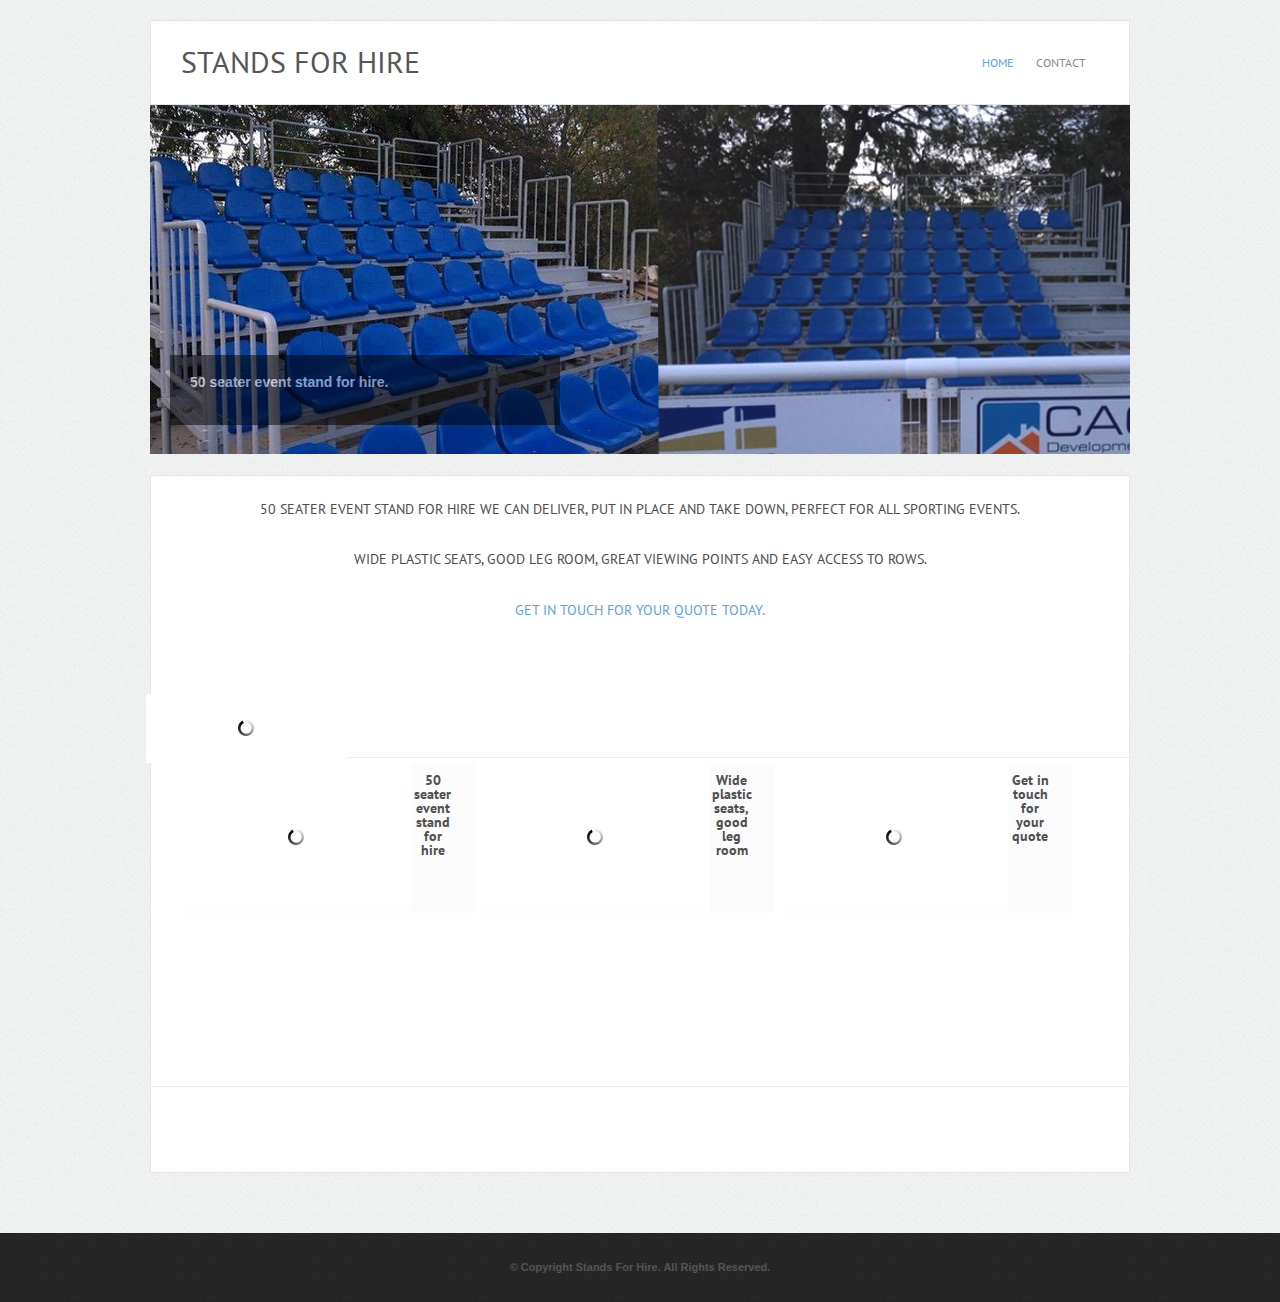
==== commit 9045e995: "ebay and twitter links" ====
--- a/index.html
+++ b/index.html
@@ -101,7 +101,11 @@
             <div class="top_text">
 							50 seater event stand for hire we can deliver, put in place and take down, perfect for all sporting events. <br /><br /><br />
 							Wide plastic seats, good leg room, great viewing points and easy access to rows. <br /><br /><br />
-							<a href="contact.html">Get in touch for your quote today.</a><br /><br /><br /><br /><br /><br /><br />
+							<a href="contact.html">Get in touch for your quote today.</a><br /><br /><br />
+								<iframe allowtransparency="true" frameborder="0" scrolling="no" src="http://platform.twitter.com/widgets/follow_button.html?screen_name=HireStands&show_count=false&show_screen_name=true&lang=en" style="width:150px; height:25px;"></iframe>
+							<br /><br />
+								<a href="https://www.ebay.co.uk/usr/cleetown1"><img src="images/ebay.jpg" alt=""></a>
+							<br /><br />
             </div>
             <div class="clr"></div>
             <div id="slider1">
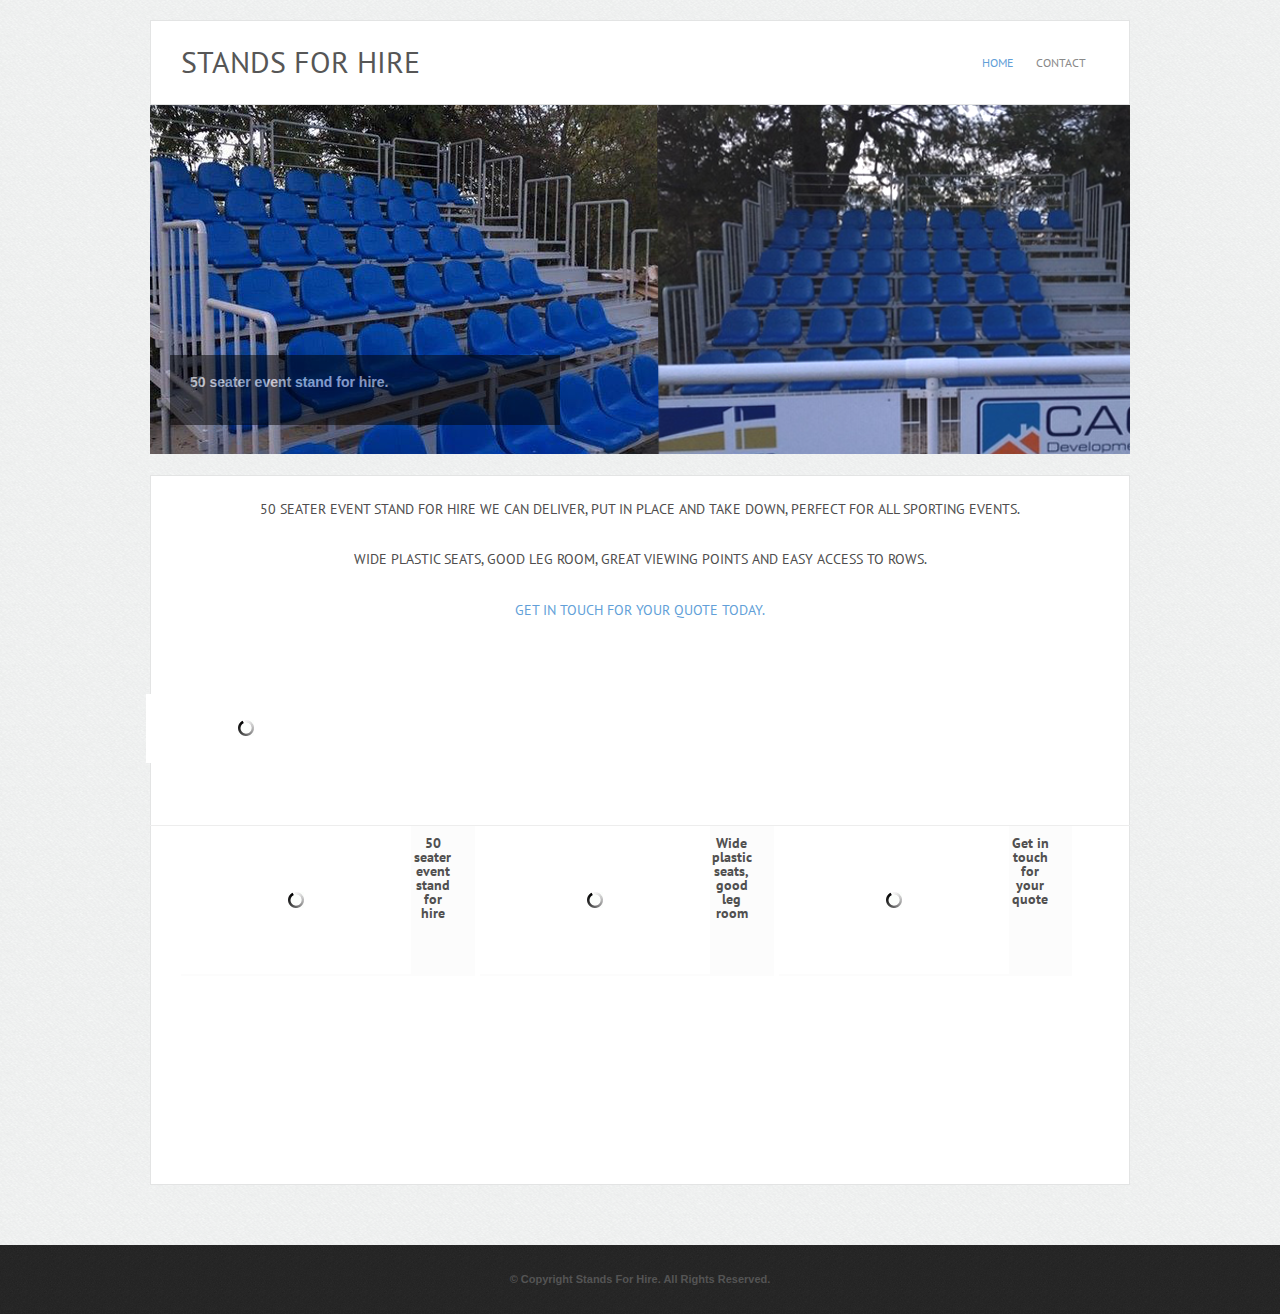
==== commit 76b500ff: "tidy ups" ====
--- a/index.html
+++ b/index.html
@@ -106,6 +106,8 @@
 							<br /><br />
 								<a href="https://www.ebay.co.uk/usr/cleetown1"><img src="images/ebay.jpg" alt=""></a>
 							<br /><br />
+							<br /><br />
+							<br /><br />
             </div>
             <div class="clr"></div>
             <div id="slider1">
@@ -132,7 +134,6 @@
               <div class="clr"></div>
             </div>
             <div class="clr"></div>
-            <div class="bg_mar"></div>
             <div class="clr"></div>
 
 
